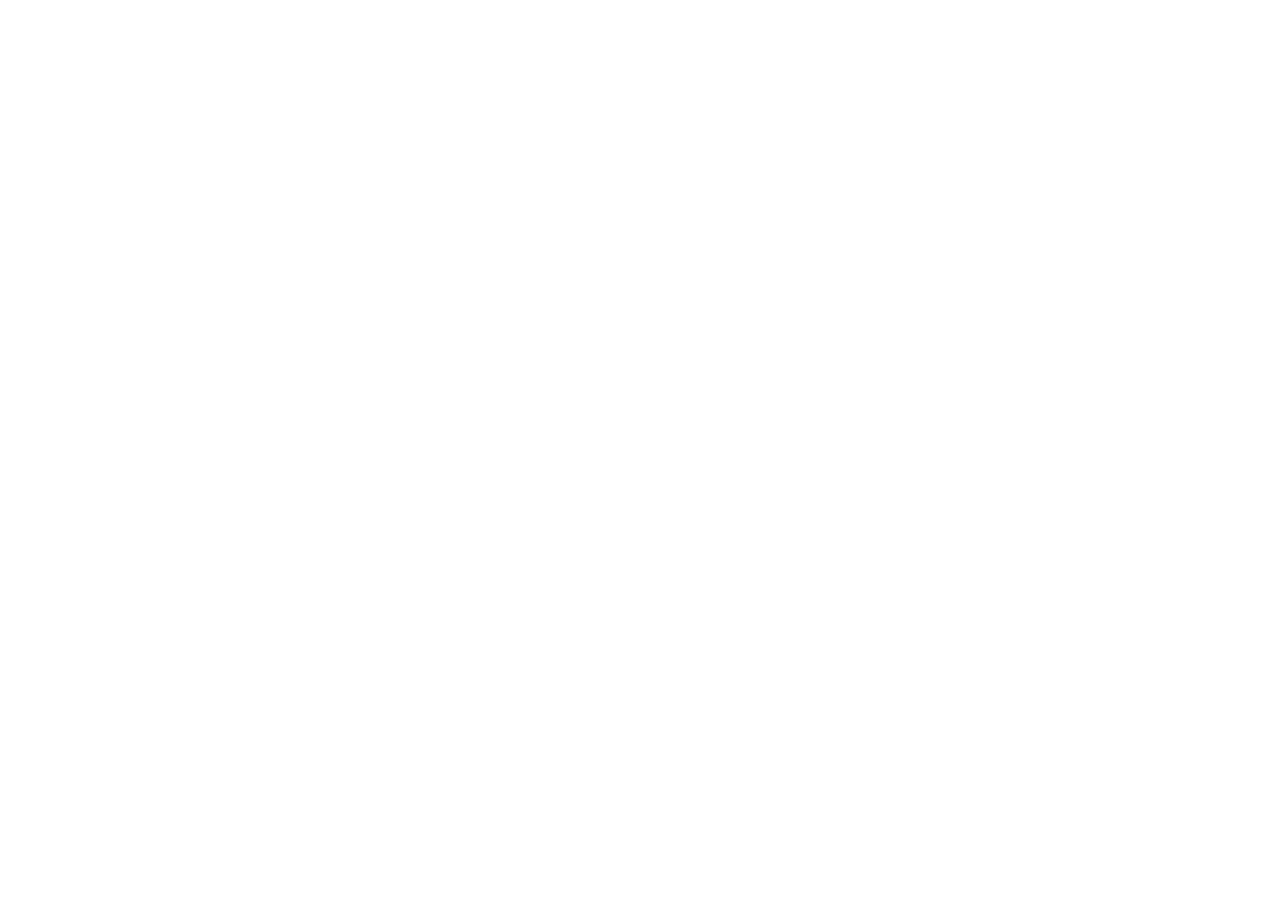
==== index.html @ dac87ca0 "initial commit" ====
<!DOCTYPE html>
<html>
<head>
    <meta charset="utf-8" />
    <title>Page Title</title>
    <link rel="stylesheet" href="https://stackpath.bootstrapcdn.com/bootstrap/4.1.3/css/bootstrap.min.css" integrity="sha384-MCw98/SFnGE8fJT3GXwEOngsV7Zt27NXFoaoApmYm81iuXoPkFOJwJ8ERdknLPMO" crossorigin="anonymous">

    <link rel="stylesheet" type="text/css" href="./Assets/css/reset.css">
    <link rel="stylesheet" type="text/css" media="screen" href="./Assets/css/style.css" />
</head>
<body>
    

    <script src="https://ajax.googleapis.com/ajax/libs/jquery/3.3.1/jquery.min.js"></script>

    <script src="./Assets/javascript/gif.js"></script>
</body>
</html>
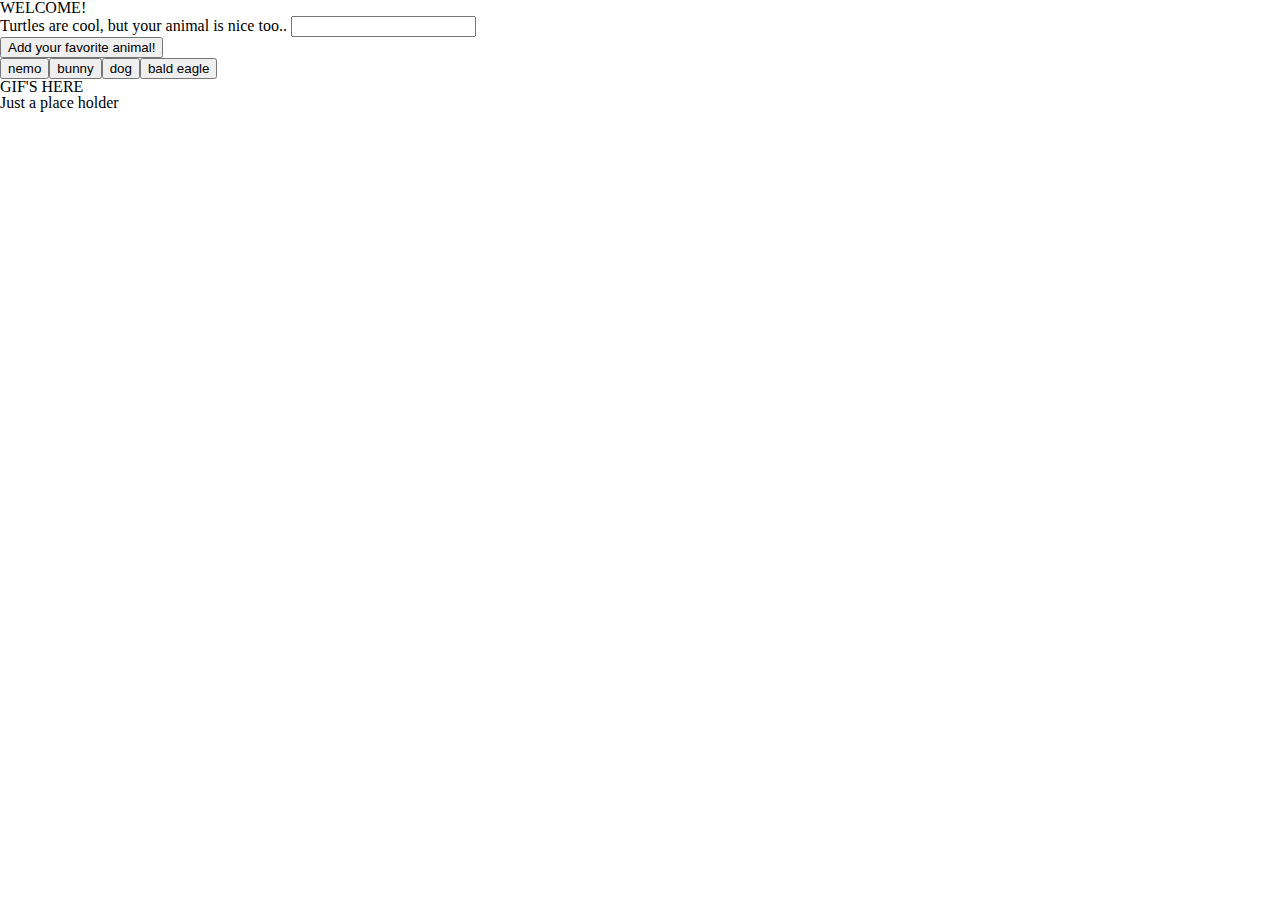
==== commit 29b58476: "the button function" ====
--- a/index.html
+++ b/index.html
@@ -9,7 +9,32 @@
     <link rel="stylesheet" type="text/css" media="screen" href="./Assets/css/style.css" />
 </head>
 <body>
-    
+    <div class="container">
+        <div class="row">
+            <div class="jumbotron jumbotron-fluid text-center">
+                WELCOME!
+                <form id="button-form">
+                        <label for="animal-input">Turtles are cool, but your animal is nice too..</label>
+                        <input type="text" id="animal-input">
+                        <br>
+                  
+                        <!-- Button triggers new movie to be added -->
+                        <input id="add-animal" type="submit" value="Add your favorite animal!">
+                      </form>
+            </div>
+            <div class= "button-group">
+            </div>
+        </div>
+        <div class="row">
+            <div class="card">
+                <h5 class="card-header">GIF'S HERE</h5>
+                <div class="card-title">Just a place holder</div>
+                <div class="card-body">
+                </div>
+            </div>
+        </div>
+    </div>
+
 
     <script src="https://ajax.googleapis.com/ajax/libs/jquery/3.3.1/jquery.min.js"></script>
 
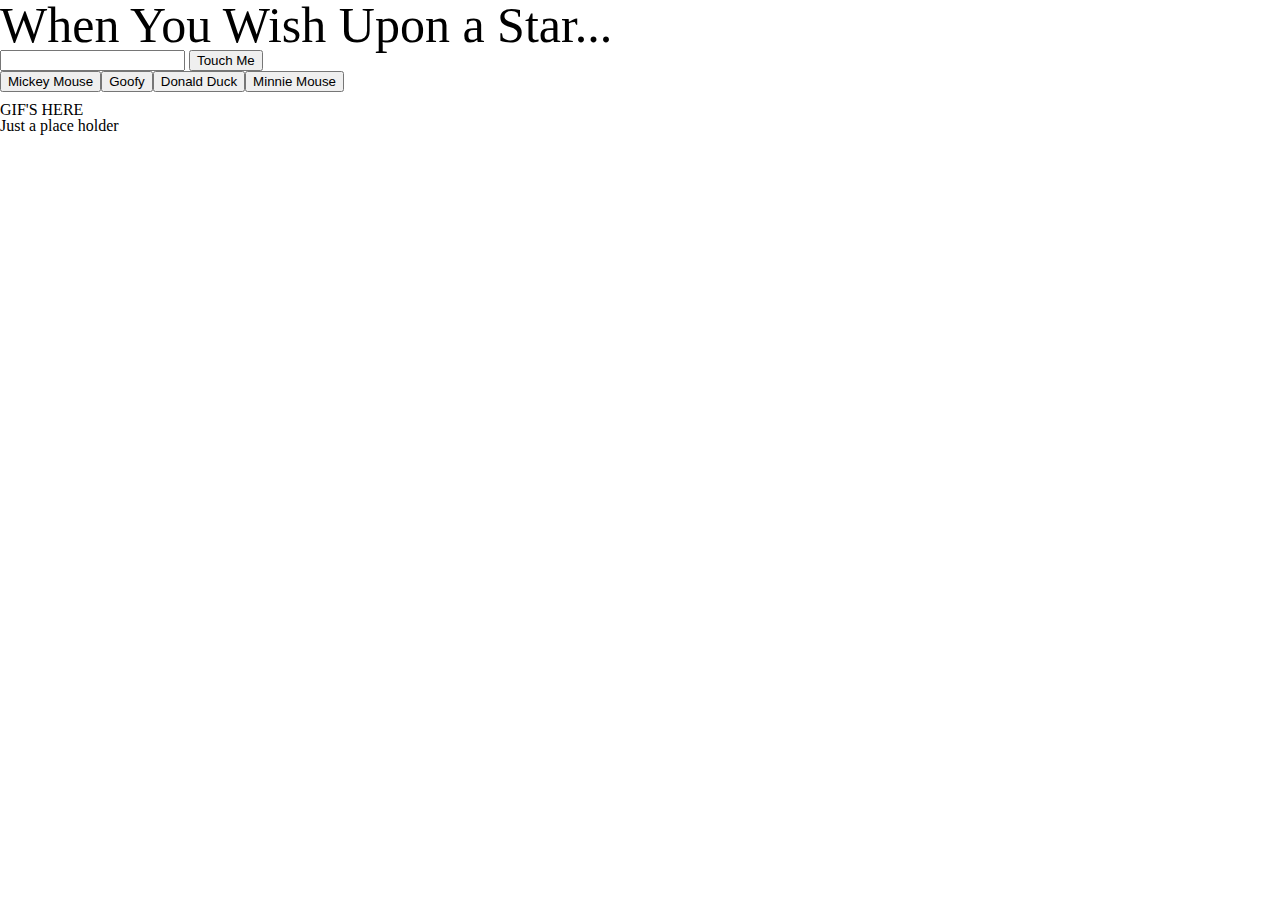
==== commit fc4c4f7b: "new topic catergory and some css" ====
--- a/index.html
+++ b/index.html
@@ -12,24 +12,27 @@
     <div class="container">
         <div class="row">
             <div class="jumbotron jumbotron-fluid text-center">
-                WELCOME!
+                <h1 class='jumbotron-title'>When You Wish Upon a Star...</h1>
                 <form id="button-form">
-                        <label for="animal-input">Turtles are cool, but your animal is nice too..</label>
-                        <input type="text" id="animal-input">
-                        <br>
+                        
+                        <input type="text" id="topic-input">
                   
                         <!-- Button triggers new movie to be added -->
-                        <input id="add-animal" type="submit" value="Add your favorite animal!">
+                        <input id="add-buttonTopic" type="submit" value="Touch Me">
                       </form>
             </div>
-            <div class= "button-group">
-            </div>
+            
         </div>
+        <div class="row">
+            <div class= "button-group"></div>
+        </div>
+
         <div class="row">
             <div class="card">
                 <h5 class="card-header">GIF'S HERE</h5>
                 <div class="card-title">Just a place holder</div>
                 <div class="card-body">
+                    <div class="gifs-appear"></div>
                 </div>
             </div>
         </div>
--- a/Assets/css/style.css
+++ b/Assets/css/style.css
@@ -0,0 +1,6 @@
+.jumbotron-title {
+    font-size: 50px;
+}
+.card {
+    margin-top: 10px;
+}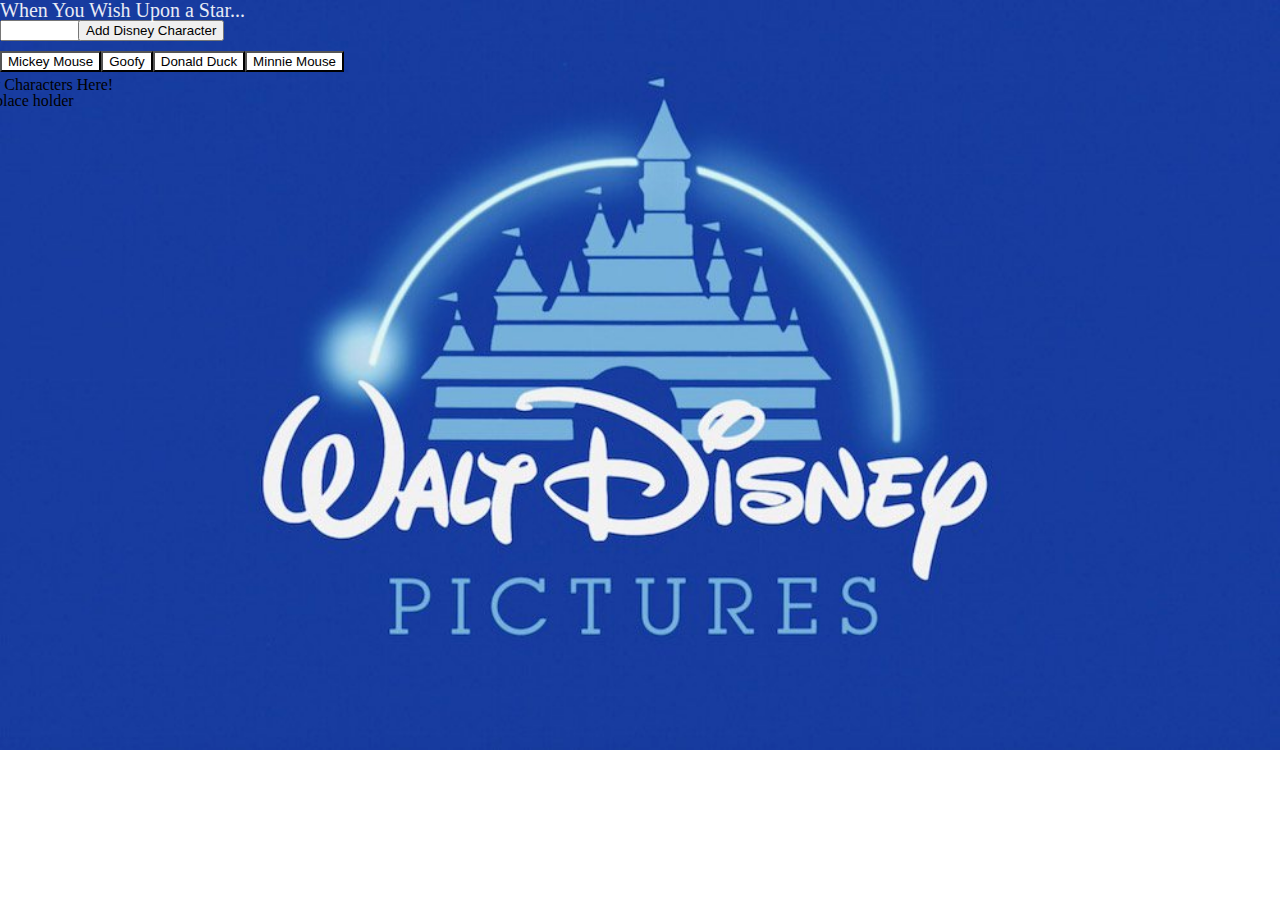
==== commit 3566d67a: "finished assignment" ====
--- a/index.html
+++ b/index.html
@@ -1,38 +1,50 @@
 <!DOCTYPE html>
 <html>
+
 <head>
     <meta charset="utf-8" />
     <title>Page Title</title>
-    <link rel="stylesheet" href="https://stackpath.bootstrapcdn.com/bootstrap/4.1.3/css/bootstrap.min.css" integrity="sha384-MCw98/SFnGE8fJT3GXwEOngsV7Zt27NXFoaoApmYm81iuXoPkFOJwJ8ERdknLPMO" crossorigin="anonymous">
+    <link rel="stylesheet" href="https://stackpath.bootstrapcdn.com/bootstrap/4.1.3/css/bootstrap.min.css" integrity="sha384-MCw98/SFnGE8fJT3GXwEOngsV7Zt27NXFoaoApmYm81iuXoPkFOJwJ8ERdknLPMO"
+        crossorigin="anonymous">
 
     <link rel="stylesheet" type="text/css" href="./Assets/css/reset.css">
     <link rel="stylesheet" type="text/css" media="screen" href="./Assets/css/style.css" />
 </head>
+
 <body>
     <div class="container">
         <div class="row">
-            <div class="jumbotron jumbotron-fluid text-center">
-                <h1 class='jumbotron-title'>When You Wish Upon a Star...</h1>
-                <form id="button-form">
-                        
-                        <input type="text" id="topic-input">
-                  
-                        <!-- Button triggers new movie to be added -->
-                        <input id="add-buttonTopic" type="submit" value="Touch Me">
-                      </form>
-            </div>
-            
-        </div>
-        <div class="row">
-            <div class= "button-group"></div>
+
+            <h1 class='jumbotron-title'>When You Wish Upon a Star...</h1>
         </div>
 
+        <form id="button-form">
+            <div class="row">
+
+                <input type="text" id="topic-input">
+            </div>
+            <div class="row">
+                <!-- Button triggers new movie to be added -->
+                <input id="add-buttonTopic" type="submit" value="Add Disney Character">
+
+            </div>
+        </form>
+
+
+
         <div class="row">
-            <div class="card">
-                <h5 class="card-header">GIF'S HERE</h5>
+            <div class="button-group btn-group-vertical"></div>
+        </div>
+
+        <div class="rowt">
+            <div class="card float-left">
+                <h5 class="card-header"><small>Disney Characters Here!</small></h5>
                 <div class="card-title">Just a place holder</div>
                 <div class="card-body">
-                    <div class="gifs-appear"></div>
+                    <div class='row-test'>
+                        <div class="gifs-appear"></div>
+
+                    </div>
                 </div>
             </div>
         </div>
@@ -43,4 +55,5 @@
 
     <script src="./Assets/javascript/gif.js"></script>
 </body>
+
 </html>--- a/Assets/css/style.css
+++ b/Assets/css/style.css
@@ -1,6 +1,50 @@
+body{
+    background-image: url('../Images/replacement.jpg');
+    background-position: cover ;
+    background-repeat: no-repeat;
+    background-size: 100% auto;
+    margin-bottom: 20%;
+    height: 100%;
+}
+
+.button-group{
+    margin-top: 10px;
+}
+
 .jumbotron-title {
-    font-size: 50px;
+    opacity: 0.9;
+    font-size: 20px;
+    color: white;
 }
+#topic-input{
+    float: left;
+    margin-right: -30px;
+    width:100px;
+}
+
+
+.user-input{
+    background-color: white;
+    margin-bottom: 5px;
+    position: relative;
+}
+
+
+p, img {
+    float: left;
+    margin-right: 20px;
+    margin-bottom: 20px;
+}
+.row-test::after{
+    content: "";
+  clear: both;
+  display: table;
+}
+
 .card {
-    margin-top: 10px;
-}+    width: 40%;
+    height: 25%;
+    margin-left: -45px;
+
+}
+
